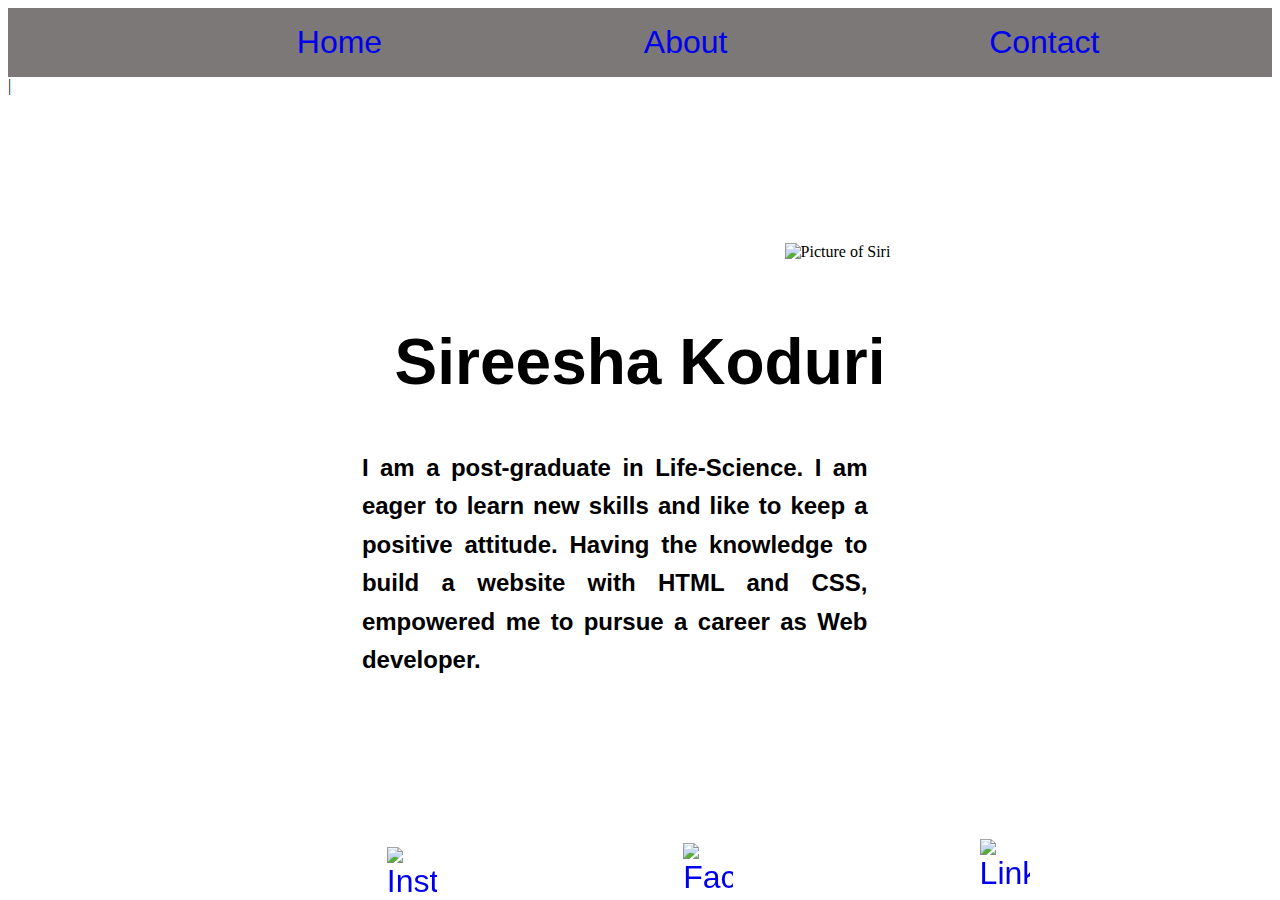
==== index.html @ e099e490 "small changes in alignment of items" ====
<!DOCTYPE html>
<html lang="en">

<head>
    <meta charset="UTF-8" />
    <meta name="viewport" content="width=device-width, initial-scale=1.0" />
    <meta http-equiv="X-UA-Compatible" content="ie=edge" />
    <title>Sireesha Koduri</title>
    <link rel="stylesheet" type="text/css" href="style.css">
</head>
<style>
    body {
        background-color: white;
    }
    /* styling the navbar */
    
    .navbar {
        margin: 0;
        padding: 0;
        overflow: hidden;
        background-color: rgb(124, 120, 120)
    }
    
    ul li {
        display: inline;
        color: white;
        padding: 2px 4px;
        text-decoration: none;
        font-size: 2em;
        list-style-type: none;
        font-family: Helvetica;
    }
    
    .nav li {
        margin-left: 20%;
        /* color: white; */
    }
    
    li a:hover {
        background-color: white;
    }
    /* styling the footer */
    
    .footer {
        position: fixed;
        left: 0;
        bottom: 0;
        width: 100%;
        margin: 0;
        padding: 0;
        list-style-type: none;
    }
    
    .end li {
        display: block;
    }
    /* styling the image */
    
    #pic {
        position: static;
        border: 1px solid white;
        margin: 0;
        padding: 0;
        background-color: white;
        float: right;
        margin-right: 10%;
        margin-top: 0;
    }
    
    img {
        float: right;
        margin-right: 20%;
    }
    
    h1 {
        position: relative;
        top: 200px;
        margin-top: 30px;
        font-size: 4em;
        text-align: center;
        font-family: Helvetica;
    }
    /* styling the paragraph */
    
    #intro {
        display: flexbox;
        position: static;
        width: 40%;
        top: 0;
        left: 0;
        font-size: 1.5em;
        font-family: Helvetica;
        color: black;
        text-align: justify;
        line-height: 1.6;
        font-weight: bold;
        margin-top: 250px;
        margin-left: 28%;
    }
    
    a {
        text-decoration: none;
    }
    
    @media screen and (max-width: 992px) {
        .nav li {
            display: block;
            margin-left: 0;
        }
        #intro {
            text-align: justify;
            width: fit-content;
            margin-top: 480px;
            margin-right: 35px;
            margin-left: 0;
        }
        .footer {
            position: relative;
            top: 0;
            left: 0;
        }
        img {
            display: inline;
            margin-right: 15%;
        }
        #pic {
            position: relative;
            margin-right: 20px;
            float: none;
            margin-left: 400px;
        }
        h1 {
            position: relative;
            top: 50px;
            text-align: center;
        }
    }
    
    @media screen and (max-width: 600px) {
        #pic {
            margin-left: 200px;
            margin-top: 100px;
        }
    }
</style>

<body>
    <div class="navbar">
        <ul class="nav">
            <li><a href="index.html" target="_blank ">Home</a>
            </li>
            <li><a href="About.html " target="_blank ">About</a>
            </li>
            <li><a href="contact.html " target="_blank ">Contact</a>
            </li>
        </ul>
    </div>
    |
    <h1> Sireesha Koduri</h1>
    <div id="pic">
        <img src="pics/siri.png" width="300px" alt="Picture of Siri">
    </div>


    <p id="intro">
        I am a post-graduate in Life-Science. I am eager to learn new skills and like to keep a positive attitude. Having the knowledge to build a website with HTML and CSS, empowered me to pursue a career as Web developer.

    </p>
    <div class="footer">
        <ul class="end">
            <li>
                <a href="https://www.linkedin.com/in/sireesha-koduri/" target="_blank "><img src="pics/linkedin.png " alt="Linkedin " width="50px "></a>
            </li>
            <li>
                <a href="https://www.facebook.com/me/" target="_blank "><img src="pics/facebook-new.png " alt="Facebook " width="50px "></a>
            </li>
            <li>
                <a href="https://www.instagram.com/" target="_blank "><img src="pics/instagram.png " alt="Instagram " width="50px "> </a>
            </li>


        </ul>

    </div>
</body>

</html>
---- style.css ----
body {
    background-color: white;
}


/* styling the navbar */

.navbar {
    margin: 0;
    padding: 0;
    overflow: hidden;
    background-color: rgb(124, 120, 120)
}

ul li {
    display: inline;
    color: white;
    padding: 2px 4px;
    text-decoration: none;
    font-size: 2em;
    list-style-type: none;
}

.nav li {
    margin-left: 20%;
    /* color: white; */
}

li a:hover {
    background-color: #111;
}


/* styling the footer */

.footer {
    position: fixed;
    left: 0;
    bottom: 0;
    width: 100%;
    margin: 0;
    padding: 0;
    list-style-type: none;
}

.end li {
    display: block;
}


/* styling the image */

#pic {
    position: static;
    border: 1px solid white;
    margin: 0;
    padding: 0;
    background-color: white;
    float: right;
    margin-right: 10%;
    margin-top: 0;
}

img {
    float: right;
    margin-right: 20%;
}

h1 {
    position: relative;
    top: 5cm;
    margin-top: 30px;
    font-size: 4em;
    text-align: center;
    font-family: Helvetica;
}


/* styling the paragraph */

#intro {
    display: flexbox;
    position: static;
    width: 40%;
    top: 0;
    left: 0;
    font-size: 1.5em;
    font-family: Helvetica;
    color: black;
    text-align: justify;
    line-height: 1.6;
    font-weight: bold;
    margin-top: 250px;
    margin-left: 30%;
}

a {
    text-decoration: none;
}

@media screen and (max-width: 992px) {
    .nav li {
        display: block;
        margin-left: 0;
    }
    #intro {
        text-align: justify;
        width: fit-content;
        margin-top: 480px;
        margin-right: 35px;
        margin-left: 0;
    }
    .footer {
        position: relative;
        top: 0;
        left: 0;
    }
    img {
        display: inline;
        margin-right: 15%;
    }
    #pic {
        position: relative;
        margin-right: 20px;
        float: none;
        margin-left: 400px;
    }
    h1 {
        position: relative;
        top: 0;
        text-align: center;
    }
}

@media screen and (max-width: 600px) {
    #pic {
        margin-left: 200px;
        margin-top: 50px;
    }
}
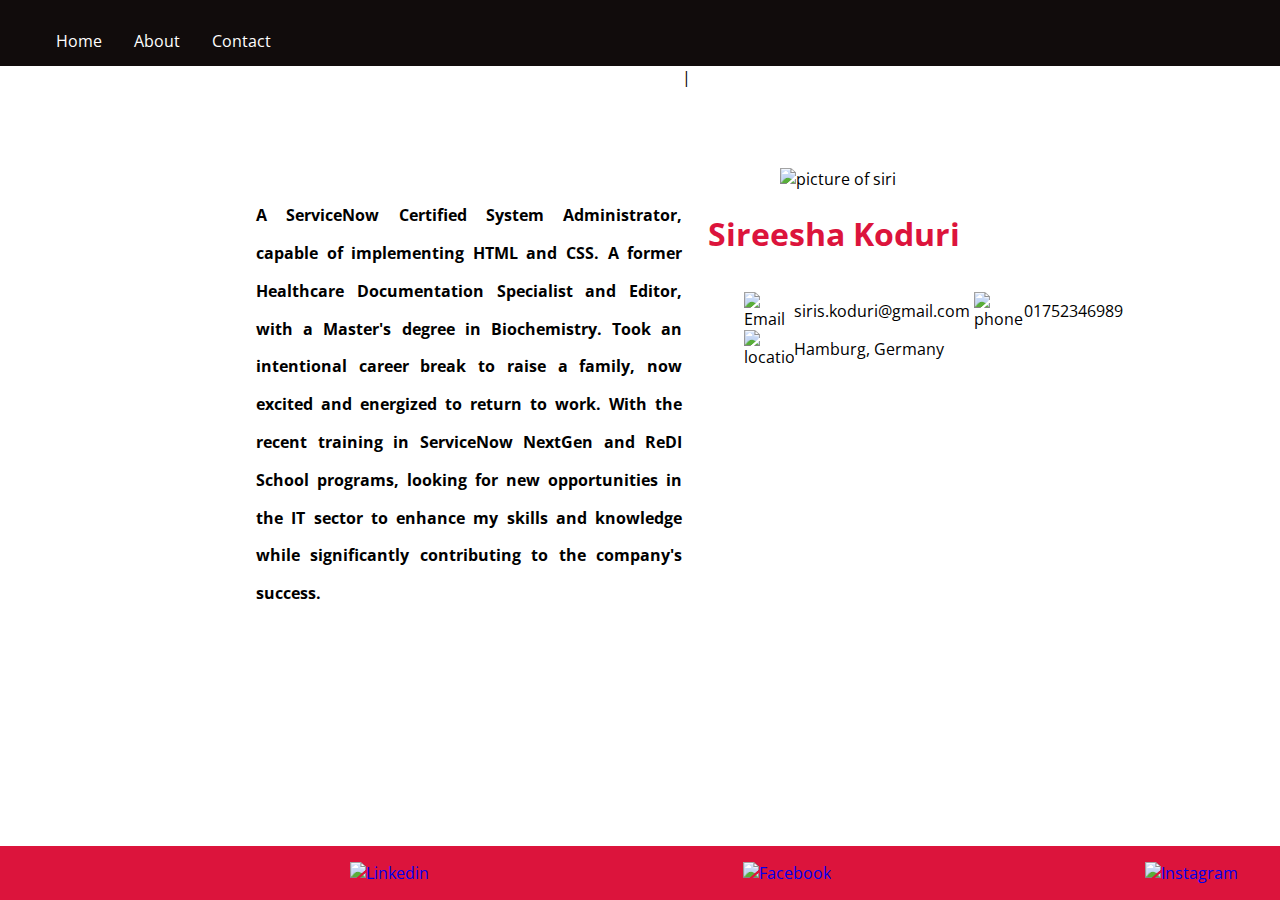
==== commit 945d1d0c: "up to date" ====
--- a/index.html
+++ b/index.html
@@ -7,141 +7,113 @@
     <meta http-equiv="X-UA-Compatible" content="ie=edge" />
     <title>Sireesha Koduri</title>
     <link rel="stylesheet" type="text/css" href="style.css">
+    <link href="https://fonts.googleapis.com/css2?family=Open+Sans:ital,wght@1,300&family=Raleway&display=swap" rel="stylesheet">
 </head>
 <style>
-    body {
-        background-color: white;
-    }
-    /* styling the navbar */
-    
+
+* {
+  box-sizing: border-box;
+  font-family: 'Open Sans', sans-serif;
+}
+
+body {
+  margin: 0;
+  font-family: 'Open Sans', sans-serif;
+}
+
+
+  /* styling the navbar */
     .navbar {
         margin: 0;
         padding: 0;
         overflow: hidden;
-        background-color: rgb(124, 120, 120)
+        background-color: rgb(17, 12, 12)
     }
     
-    ul li {
-        display: inline;
-        color: white;
-        padding: 2px 4px;
-        text-decoration: none;
-        font-size: 2em;
-        list-style-type: none;
-        font-family: Helvetica;
+   .nav ul {
+  list-style-type: none;
+  margin: 0;
+  padding: 0;
+  overflow: hidden;
+  background-color: #333;
     }
-    
-    .nav li {
+
+.nav li {
+  float: left;
+  list-style: none;
+}
+
+.nav li a {
+  display: block;
+  color: white;
+  text-align: center;
+  padding: 14px 16px;
+  text-decoration: none;
+  list-style: none;
+}
+
+.nav li a:hover {
+  background-color: crimson;
+}
+        
+    .pic {
+        margin-right: 30%;
+        float:right;
+        margin-top: 8%;
+    }
+    h1 {
+        color: crimson;
+        margin-right: 25%;
+        float: right;
+    }
+
+    .intro{
+        font-weight: bolder;
+        float: left;
+        width: 33.3%;
+        margin-top: 9%;
         margin-left: 20%;
-        /* color: white; */
+        font-family: 'Open Sans', sans-serif;
+        line-height: 1cm;
+        text-align: justify;
     }
-    
-    li a:hover {
-        background-color: white;
-    }
+
     /* styling the footer */
     
     .footer {
+        
         position: fixed;
         left: 0;
         bottom: 0;
         width: 100%;
-        margin: 0;
         padding: 0;
         list-style-type: none;
+        background-color: crimson;
     }
     
     .end li {
-        display: block;
-    }
-    /* styling the image */
-    
-    #pic {
-        position: static;
-        border: 1px solid white;
-        margin: 0;
-        padding: 0;
-        background-color: white;
-        float: right;
-        margin-right: 10%;
-        margin-top: 0;
-    }
-    
-    img {
-        float: right;
-        margin-right: 20%;
-    }
-    
-    h1 {
-        position: relative;
-        top: 200px;
-        margin-top: 30px;
-        font-size: 4em;
-        text-align: center;
-        font-family: Helvetica;
-    }
-    /* styling the paragraph */
-    
-    #intro {
-        display: flexbox;
-        position: static;
-        width: 40%;
-        top: 0;
-        left: 0;
-        font-size: 1.5em;
-        font-family: Helvetica;
-        color: black;
-        text-align: justify;
-        line-height: 1.6;
-        font-weight: bold;
-        margin-top: 250px;
-        margin-left: 28%;
+        display: inline-flex;
+        flex-direction: column;
+        margin-left: 25%;
     }
     
     a {
         text-decoration: none;
     }
-    
-    @media screen and (max-width: 992px) {
-        .nav li {
-            display: block;
-            margin-left: 0;
+    .contact {
+            width: 33.3%;
+            float:right;
+            margin-right: 150px;
+           
         }
-        #intro {
-            text-align: justify;
-            width: fit-content;
-            margin-top: 480px;
-            margin-right: 35px;
-            margin-left: 0;
+        
+        
+        .icons li {
+            display: inline-flex;
+            align-items: center;
+            justify-content: center;
+            
         }
-        .footer {
-            position: relative;
-            top: 0;
-            left: 0;
-        }
-        img {
-            display: inline;
-            margin-right: 15%;
-        }
-        #pic {
-            position: relative;
-            margin-right: 20px;
-            float: none;
-            margin-left: 400px;
-        }
-        h1 {
-            position: relative;
-            top: 50px;
-            text-align: center;
-        }
-    }
-    
-    @media screen and (max-width: 600px) {
-        #pic {
-            margin-left: 200px;
-            margin-top: 100px;
-        }
-    }
 </style>
 
 <body>
@@ -155,17 +127,35 @@
             </li>
         </ul>
     </div>
-    |
+
+    <div class="intro">
+        <p>
+            A ServiceNow Certified System Administrator, capable of implementing HTML and CSS. A former Healthcare Documentation Specialist and Editor, with a Master's degree in Biochemistry. Took an intentional career break to raise a family, now excited and energized to return to work. With the recent training in ServiceNow NextGen and ReDI School programs, looking for new opportunities in the IT sector to enhance my skills and knowledge while significantly contributing to the company's success.
+
+       </p>
+    </div>
+    |<div class="pic">
+        
+        <img src ="pics/siri.png" width="150px" alt ="picture of siri">
+        
+    </div>
     <h1> Sireesha Koduri</h1>
-    <div id="pic">
-        <img src="pics/siri.png" width="300px" alt="Picture of Siri">
+
+    <div class="contact ">
+        <ul class="icons ">
+            <li>
+                <img src="pics/email.png " alt="Email " width="50px ">siris.koduri@gmail.com
+            </li>
+            <li>
+                <img src="pics/phone.png " alt="phone " width="50px ">01752346989
+            </li>
+            <li>
+                <img src="pics/address.png " alt="location " width="50px "> Hamburg, Germany </a>
+            </li>
+
+        </ul>
     </div>
-
-
-    <p id="intro">
-        I am a post-graduate in Life-Science. I am eager to learn new skills and like to keep a positive attitude. Having the knowledge to build a website with HTML and CSS, empowered me to pursue a career as Web developer.
-
-    </p>
+    
     <div class="footer">
         <ul class="end">
             <li>
--- a/style.css
+++ b/style.css
@@ -1,140 +1,81 @@
+
+* {
+  box-sizing: border-box;
+  font-family: 'Open Sans', sans-serif;
+}
+
 body {
-    background-color: white;
-}
+  margin: 0;
+  font-family: 'Open Sans', sans-serif;}
 
 
 /* styling the navbar */
-
 .navbar {
-    margin: 0;
-    padding: 0;
-    overflow: hidden;
-    background-color: rgb(124, 120, 120)
+  margin: 0;
+  padding: 0;
+  overflow: hidden;
+  background-color: rgb(17, 12, 12)
 }
 
-ul li {
-    display: inline;
-    color: white;
-    padding: 2px 4px;
-    text-decoration: none;
-    font-size: 2em;
-    list-style-type: none;
+.nav ul {
+list-style-type: none;
+margin: 0;
+padding: 0;
+overflow: hidden;
+background-color: #333;
 }
 
 .nav li {
-    margin-left: 20%;
-    /* color: white; */
+float: left;
+list-style: none;
 }
 
-li a:hover {
-    background-color: #111;
+.nav li a {
+display: block;
+color: white;
+text-align: center;
+padding: 14px 16px;
+text-decoration: none;
+list-style: none;
 }
 
+.nav li a:hover {
+background-color: crimson;
+}
 
-/* styling the footer */
-
-.footer {
+  /* styling the footer */
+    
+  .footer {
+        
     position: fixed;
     left: 0;
     bottom: 0;
     width: 100%;
-    margin: 0;
     padding: 0;
     list-style-type: none;
+    background-color: crimson;
 }
 
 .end li {
-    display: block;
-}
-
-
-/* styling the image */
-
-#pic {
-    position: static;
-    border: 1px solid white;
-    margin: 0;
-    padding: 0;
-    background-color: white;
-    float: right;
-    margin-right: 10%;
-    margin-top: 0;
-}
-
-img {
-    float: right;
-    margin-right: 20%;
-}
-
-h1 {
-    position: relative;
-    top: 5cm;
-    margin-top: 30px;
-    font-size: 4em;
-    text-align: center;
-    font-family: Helvetica;
-}
-
-
-/* styling the paragraph */
-
-#intro {
-    display: flexbox;
-    position: static;
-    width: 40%;
-    top: 0;
-    left: 0;
-    font-size: 1.5em;
-    font-family: Helvetica;
-    color: black;
-    text-align: justify;
-    line-height: 1.6;
-    font-weight: bold;
-    margin-top: 250px;
-    margin-left: 30%;
+    display: inline-flex;
+    flex-direction: column;
+    margin-left: 25%;
 }
 
 a {
     text-decoration: none;
 }
-
-@media screen and (max-width: 992px) {
-    .nav li {
-        display: block;
-        margin-left: 0;
+.contact {
+        width: 33.3%;
+        float:right;
+        margin-right: 150px;
+       
     }
-    #intro {
-        text-align: justify;
-        width: fit-content;
-        margin-top: 480px;
-        margin-right: 35px;
-        margin-left: 0;
-    }
-    .footer {
-        position: relative;
-        top: 0;
-        left: 0;
-    }
-    img {
-        display: inline;
-        margin-right: 15%;
-    }
-    #pic {
-        position: relative;
-        margin-right: 20px;
-        float: none;
-        margin-left: 400px;
-    }
-    h1 {
-        position: relative;
-        top: 0;
-        text-align: center;
-    }
-}
-
-@media screen and (max-width: 600px) {
-    #pic {
-        margin-left: 200px;
-        margin-top: 50px;
-    }
-}+    
+    
+    .icons li {
+        display: inline-flex;
+        align-items: center;
+        justify-content: center;
+        
+    }